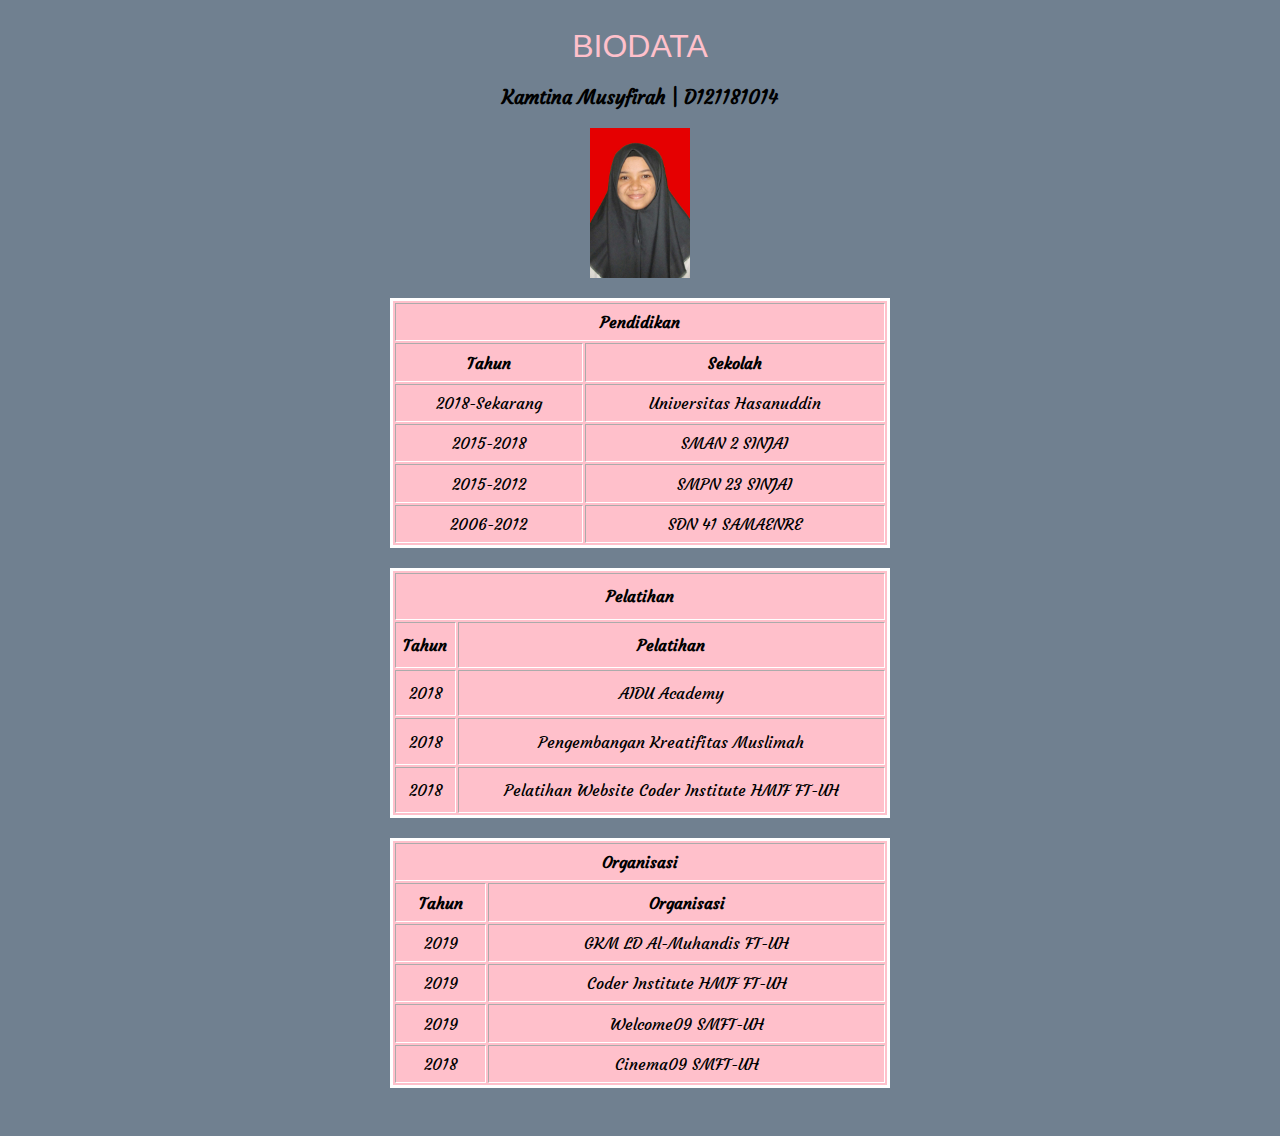
==== Tugas1/Tugas1.html @ 8397e543 "Tugas Pemrograman Web" ====
<html>
    <head>
        <title>
            BIODATA
           
        </title>
        <link rel="stylesheet" href="Tugas1.css">
        <link href="https://fonts.googleapis.com/css?family=Courgette&display=swap" rel="stylesheet">
    </head>
    <body>
        <center><h1>BIODATA</h1></center>
        <center><h3> Kamtina Musyfirah | D121181014</h3></center>
        <img src="../kamtina.jpg" align="center">
            <table style="width:500px; height: 250px;" border="5px" align="center">
                <tr>
                    <th colspan="2">Pendidikan</th>
                </tr>
                <tr>
                    <th>Tahun</th>
                    <th>Sekolah</th>
                </tr>
                <tr>
                    <td>2018-Sekarang</td>
                    <td>Universitas Hasanuddin</td>
                </tr>
                <tr>
                    <td>2015-2018</td>
                    <td>SMAN 2 SINJAI</td>
                </tr>
                <tr>
                    <td>2015-2012</td>
                    <td>SMPN 23 SINJAI</td>
                </tr>
                <tr>
                    <td>2006-2012</td>
                    <td>SDN 41 SAMAENRE</td>
                </tr>
            </table>

            <table style="width:500px; height: 250px;" border="5px" align="center">
            <tr>
                <th colspan="2">Pelatihan</th>
            </tr>
            <tr>
                <th>Tahun</th>
                <th>Pelatihan</th>
            </tr>
            <tr>
                <td>2018</td>
                <td>AIDU Academy</td>
            </tr>
            <tr>
                <td>2018</td>
                <td>Pengembangan Kreatifitas Muslimah</td>
            </tr>
            <tr>
                <td>2018</td>
                <td>Pelatihan Website Coder Institute HMIF FT-UH</td>
            </tr>
            </table>

            <table style="width:500px; height: 250px;" border="5px" align="center">
            <tr>
                <th colspan="2">Organisasi</th>
            </tr>
            <tr>
                <th>Tahun</th>
                <th>Organisasi</th>
            </tr>
            <tr>
                <td>2019</td>
                <td>GKM LD Al-Muhandis FT-UH</td>
            </tr>
            <tr>
                <td>2019</td>
                <td>Coder Institute HMIF FT-UH</td>
            </tr>
            <tr>
                <td>2019</td>
                <td>Welcome09 SMFT-UH</td>
            </tr>
            <tr>
                <td>2018</td>
                <td>Cinema09 SMFT-UH</td>
            </tr>
            </table>
    </body>
</html>
---- Tugas1/Tugas1.css ----
body
{
    background-color: slategrey;
    font-family: 'Courgette', cursive;
    padding: 20px;
}

h1{
    text-align: center;
    font-weight: 100;
    color: pink;
    font-family: 'Lucida Sans', 'Lucida Sans Regular', 'Lucida Grande', 'Lucida Sans Unicode', Geneva, Verdana, sans-serif;
}

table{
    background-color: pink;
    border: 3px solid #fff;
    margin-bottom: 20px;
    text-align: center;
}

img{
    width: 100px;
    margin-left: auto;
    margin-right: auto;
    margin-bottom: 20px;
    display: block;
}

th td{
    border: 2px solid #fff;
    border-collapse: collapse;
    padding: 15px;
}
p{
    font: sans-serif;
    text-align: center;
    color: pink;
    border-bottom-style: dotted;
    border-top-style: dotted;
    border-left-style: solid;
    border-right-style: solid;
    line-height: 2;
    font-size: 16px;
}
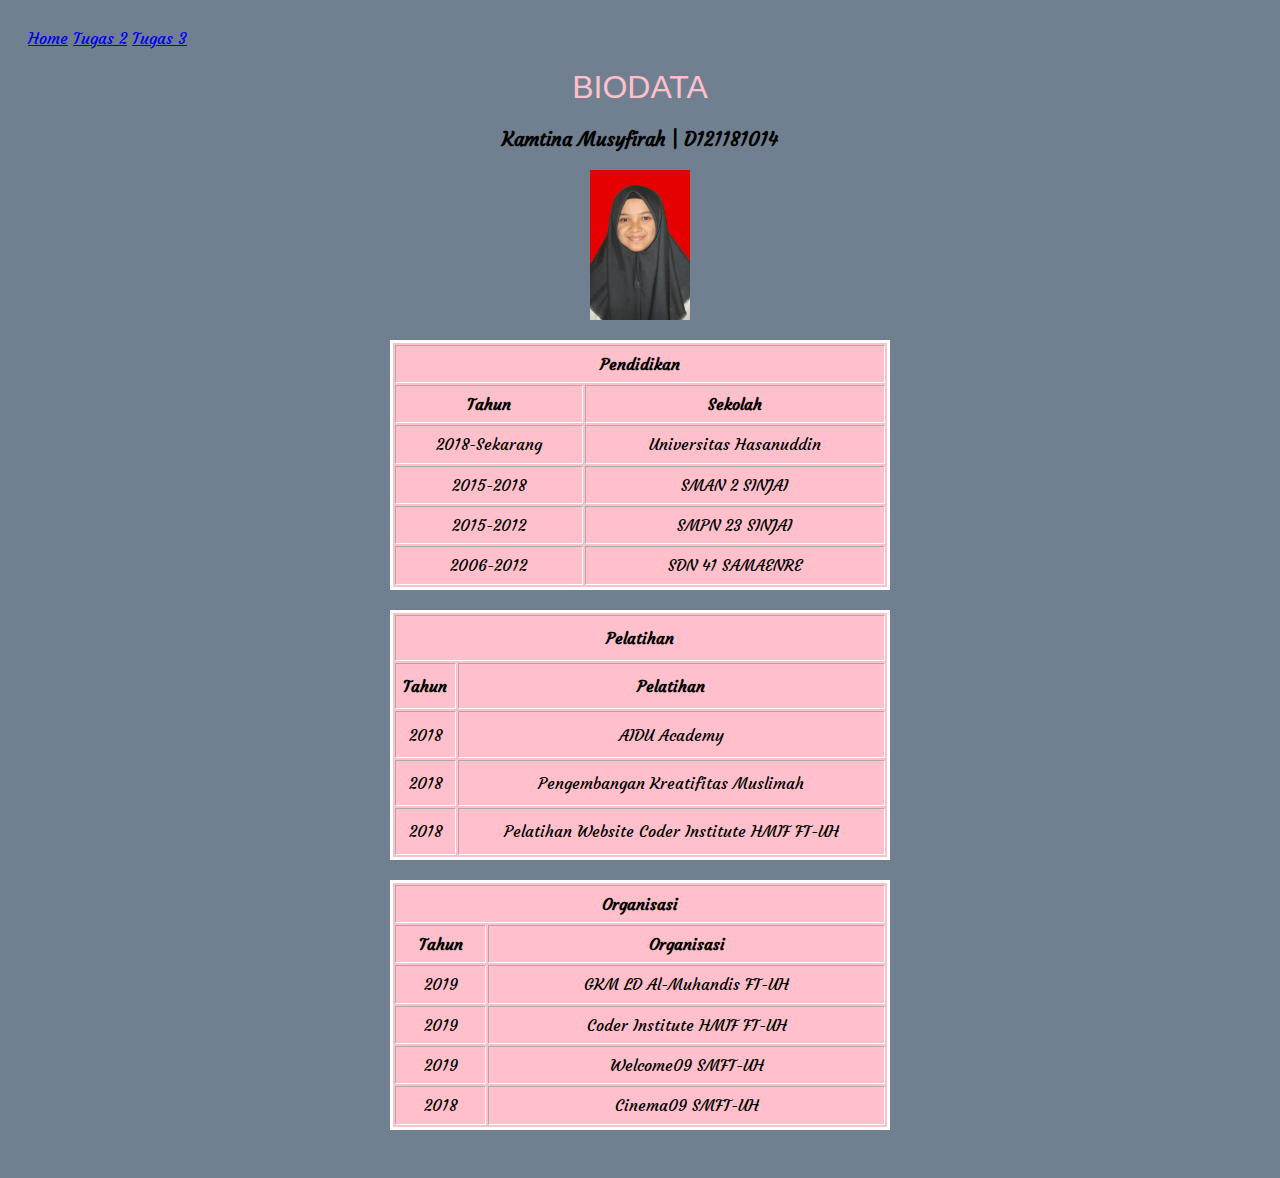
==== commit 3150b037: "Add files via upload" ====
--- a/Tugas1/Tugas1.html
+++ b/Tugas1/Tugas1.html
@@ -1,88 +1,93 @@
-<html>
-    <head>
-        <title>
-            BIODATA
-           
-        </title>
-        <link rel="stylesheet" href="Tugas1.css">
-        <link href="https://fonts.googleapis.com/css?family=Courgette&display=swap" rel="stylesheet">
-    </head>
-    <body>
-        <center><h1>BIODATA</h1></center>
-        <center><h3> Kamtina Musyfirah | D121181014</h3></center>
-        <img src="../kamtina.jpg" align="center">
-            <table style="width:500px; height: 250px;" border="5px" align="center">
-                <tr>
-                    <th colspan="2">Pendidikan</th>
-                </tr>
-                <tr>
-                    <th>Tahun</th>
-                    <th>Sekolah</th>
-                </tr>
-                <tr>
-                    <td>2018-Sekarang</td>
-                    <td>Universitas Hasanuddin</td>
-                </tr>
-                <tr>
-                    <td>2015-2018</td>
-                    <td>SMAN 2 SINJAI</td>
-                </tr>
-                <tr>
-                    <td>2015-2012</td>
-                    <td>SMPN 23 SINJAI</td>
-                </tr>
-                <tr>
-                    <td>2006-2012</td>
-                    <td>SDN 41 SAMAENRE</td>
-                </tr>
-            </table>
-
-            <table style="width:500px; height: 250px;" border="5px" align="center">
-            <tr>
-                <th colspan="2">Pelatihan</th>
-            </tr>
-            <tr>
-                <th>Tahun</th>
-                <th>Pelatihan</th>
-            </tr>
-            <tr>
-                <td>2018</td>
-                <td>AIDU Academy</td>
-            </tr>
-            <tr>
-                <td>2018</td>
-                <td>Pengembangan Kreatifitas Muslimah</td>
-            </tr>
-            <tr>
-                <td>2018</td>
-                <td>Pelatihan Website Coder Institute HMIF FT-UH</td>
-            </tr>
-            </table>
-
-            <table style="width:500px; height: 250px;" border="5px" align="center">
-            <tr>
-                <th colspan="2">Organisasi</th>
-            </tr>
-            <tr>
-                <th>Tahun</th>
-                <th>Organisasi</th>
-            </tr>
-            <tr>
-                <td>2019</td>
-                <td>GKM LD Al-Muhandis FT-UH</td>
-            </tr>
-            <tr>
-                <td>2019</td>
-                <td>Coder Institute HMIF FT-UH</td>
-            </tr>
-            <tr>
-                <td>2019</td>
-                <td>Welcome09 SMFT-UH</td>
-            </tr>
-            <tr>
-                <td>2018</td>
-                <td>Cinema09 SMFT-UH</td>
-            </tr>
-            </table>
-    </body>
+<html>
+    <head>
+        <title>
+            BIODATA
+           
+        </title>
+        <link rel="stylesheet" href="Tugas1.css">
+        <link href="https://fonts.googleapis.com/css?family=Courgette&display=swap" rel="stylesheet">
+    </head>
+    <body>
+        <div class="topnav">
+            <a href="../index.html">Home</a>
+            <a href="Tugas2.html">Tugas 2</a>
+            <a href="Tugas3.html">Tugas 3</a>
+        </div>
+        <center><h1>BIODATA</h1></center>
+        <center><h3> Kamtina Musyfirah | D121181014</h3></center>
+        <img src="../kamtina.jpg" align="center">
+            <table style="width:500px; height: 250px;" border="5px" align="center">
+                <tr>
+                    <th colspan="2">Pendidikan</th>
+                </tr>
+                <tr>
+                    <th>Tahun</th>
+                    <th>Sekolah</th>
+                </tr>
+                <tr>
+                    <td>2018-Sekarang</td>
+                    <td>Universitas Hasanuddin</td>
+                </tr>
+                <tr>
+                    <td>2015-2018</td>
+                    <td>SMAN 2 SINJAI</td>
+                </tr>
+                <tr>
+                    <td>2015-2012</td>
+                    <td>SMPN 23 SINJAI</td>
+                </tr>
+                <tr>
+                    <td>2006-2012</td>
+                    <td>SDN 41 SAMAENRE</td>
+                </tr>
+            </table>
+
+            <table style="width:500px; height: 250px;" border="5px" align="center">
+            <tr>
+                <th colspan="2">Pelatihan</th>
+            </tr>
+            <tr>
+                <th>Tahun</th>
+                <th>Pelatihan</th>
+            </tr>
+            <tr>
+                <td>2018</td>
+                <td>AIDU Academy</td>
+            </tr>
+            <tr>
+                <td>2018</td>
+                <td>Pengembangan Kreatifitas Muslimah</td>
+            </tr>
+            <tr>
+                <td>2018</td>
+                <td>Pelatihan Website Coder Institute HMIF FT-UH</td>
+            </tr>
+            </table>
+
+            <table style="width:500px; height: 250px;" border="5px" align="center">
+            <tr>
+                <th colspan="2">Organisasi</th>
+            </tr>
+            <tr>
+                <th>Tahun</th>
+                <th>Organisasi</th>
+            </tr>
+            <tr>
+                <td>2019</td>
+                <td>GKM LD Al-Muhandis FT-UH</td>
+            </tr>
+            <tr>
+                <td>2019</td>
+                <td>Coder Institute HMIF FT-UH</td>
+            </tr>
+            <tr>
+                <td>2019</td>
+                <td>Welcome09 SMFT-UH</td>
+            </tr>
+            <tr>
+                <td>2018</td>
+                <td>Cinema09 SMFT-UH</td>
+            </tr>
+            </table>
+    </body>
 </html>